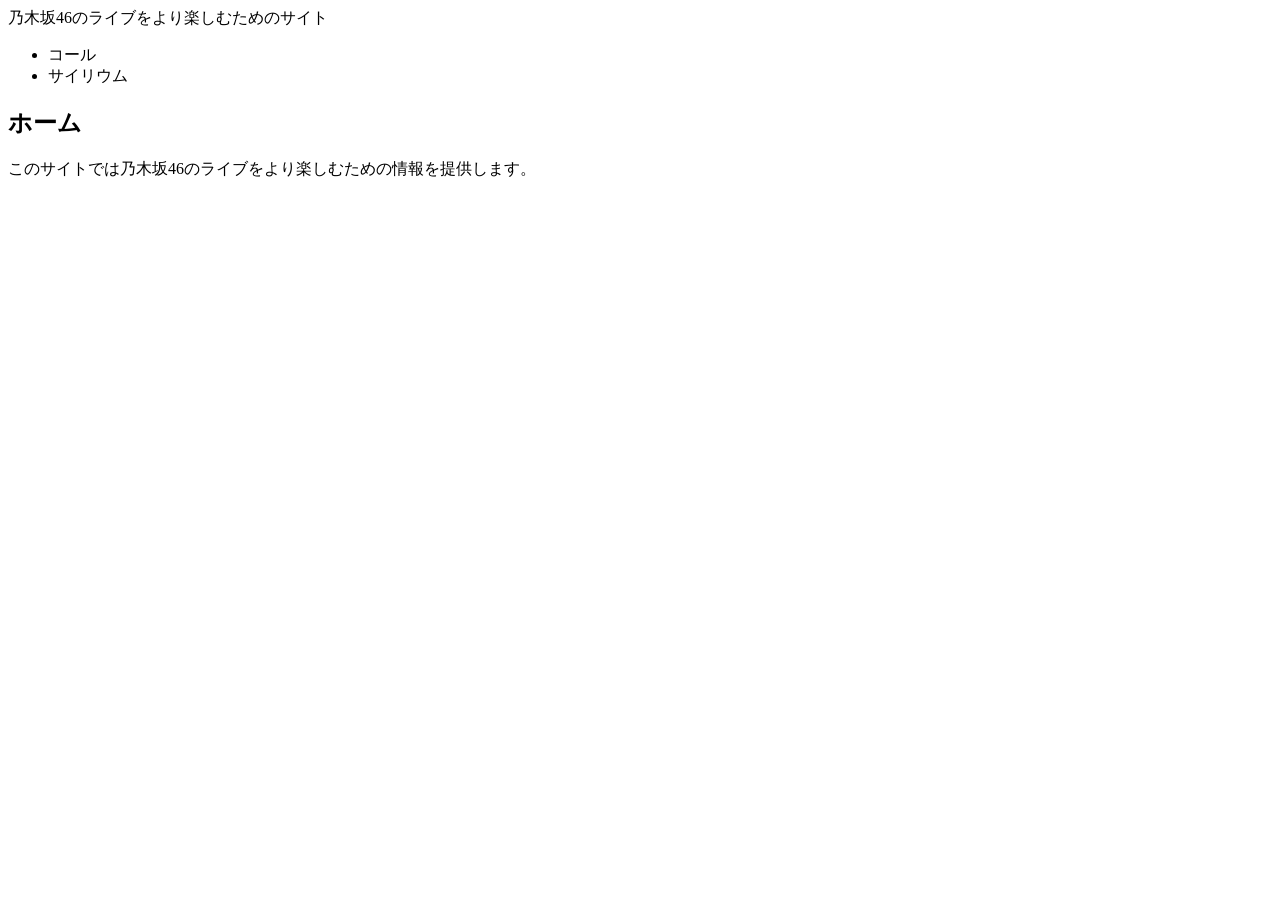
==== src/main/resources/templates/index.html @ 584e35ac "Add purple-themed home page with sidebar" ====
<!DOCTYPE html>
<html lang="ja">
<head>
    <meta charset="UTF-8">
    <title>乃木坂46ファンサイト</title>
    <link rel="stylesheet" href="/css/style.css">
</head>
<body>
<header>
    乃木坂46のライブをより楽しむためのサイト
</header>
<div class="container">
    <aside>
        <ul>
            <li>コール</li>
            <li>サイリウム</li>
        </ul>
    </aside>
    <main>
        <h2>ホーム</h2>
        <p>このサイトでは乃木坂46のライブをより楽しむための情報を提供します。</p>
    </main>
</div>
</body>
</html>
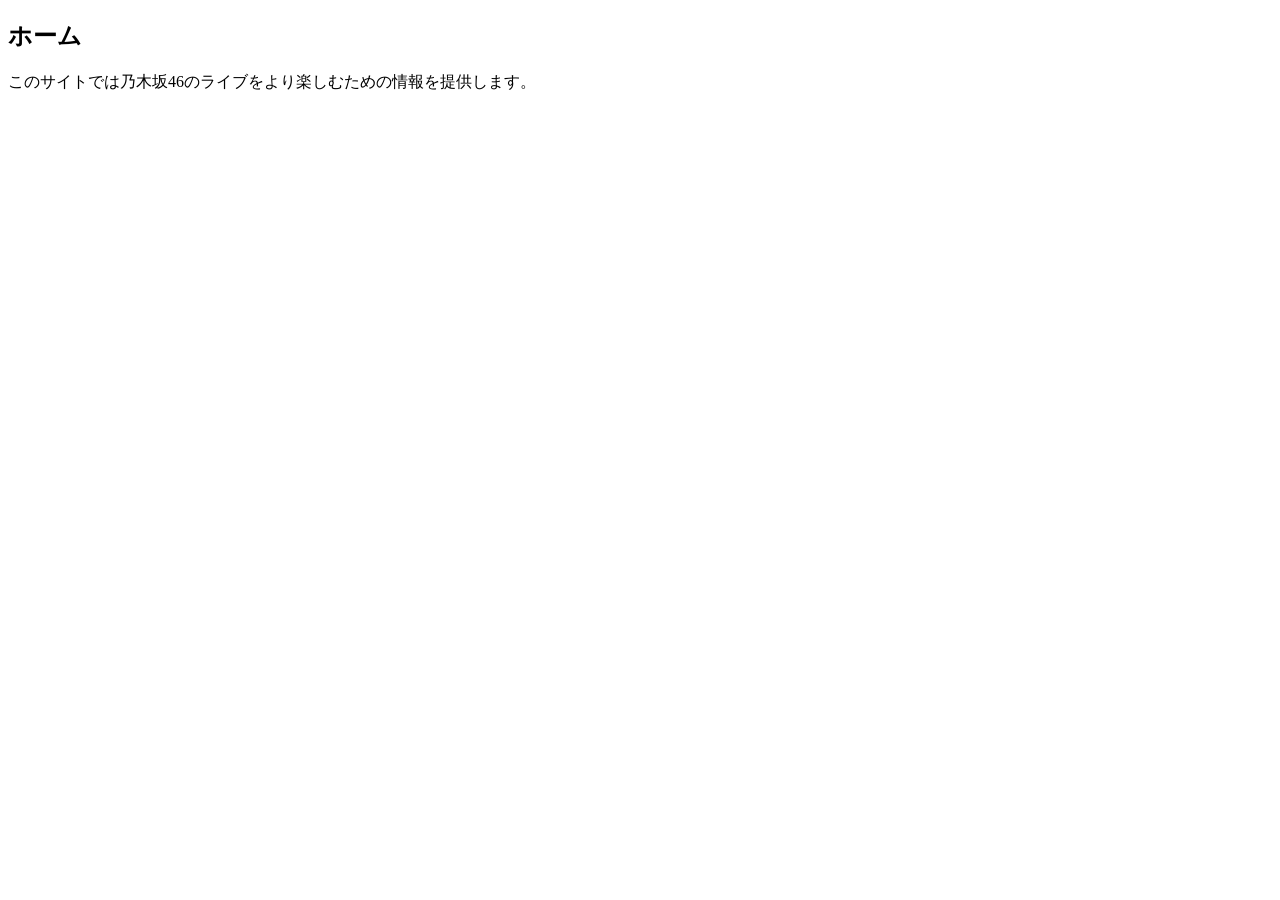
==== commit c86aaf48: "Extract reusable header and sidebar fragments" ====
--- a/src/main/resources/templates/index.html
+++ b/src/main/resources/templates/index.html
@@ -1,21 +1,14 @@
 <!DOCTYPE html>
-<html lang="ja">
+<html lang="ja" xmlns:th="http://www.thymeleaf.org">
 <head>
     <meta charset="UTF-8">
     <title>乃木坂46ファンサイト</title>
     <link rel="stylesheet" href="/css/style.css">
 </head>
 <body>
-<header>
-    乃木坂46のライブをより楽しむためのサイト
-</header>
+<header th:replace="fragments/header :: header"></header>
 <div class="container">
-    <aside>
-        <ul>
-            <li>コール</li>
-            <li>サイリウム</li>
-        </ul>
-    </aside>
+    <aside th:replace="fragments/sidebar :: sidebar"></aside>
     <main>
         <h2>ホーム</h2>
         <p>このサイトでは乃木坂46のライブをより楽しむための情報を提供します。</p>
